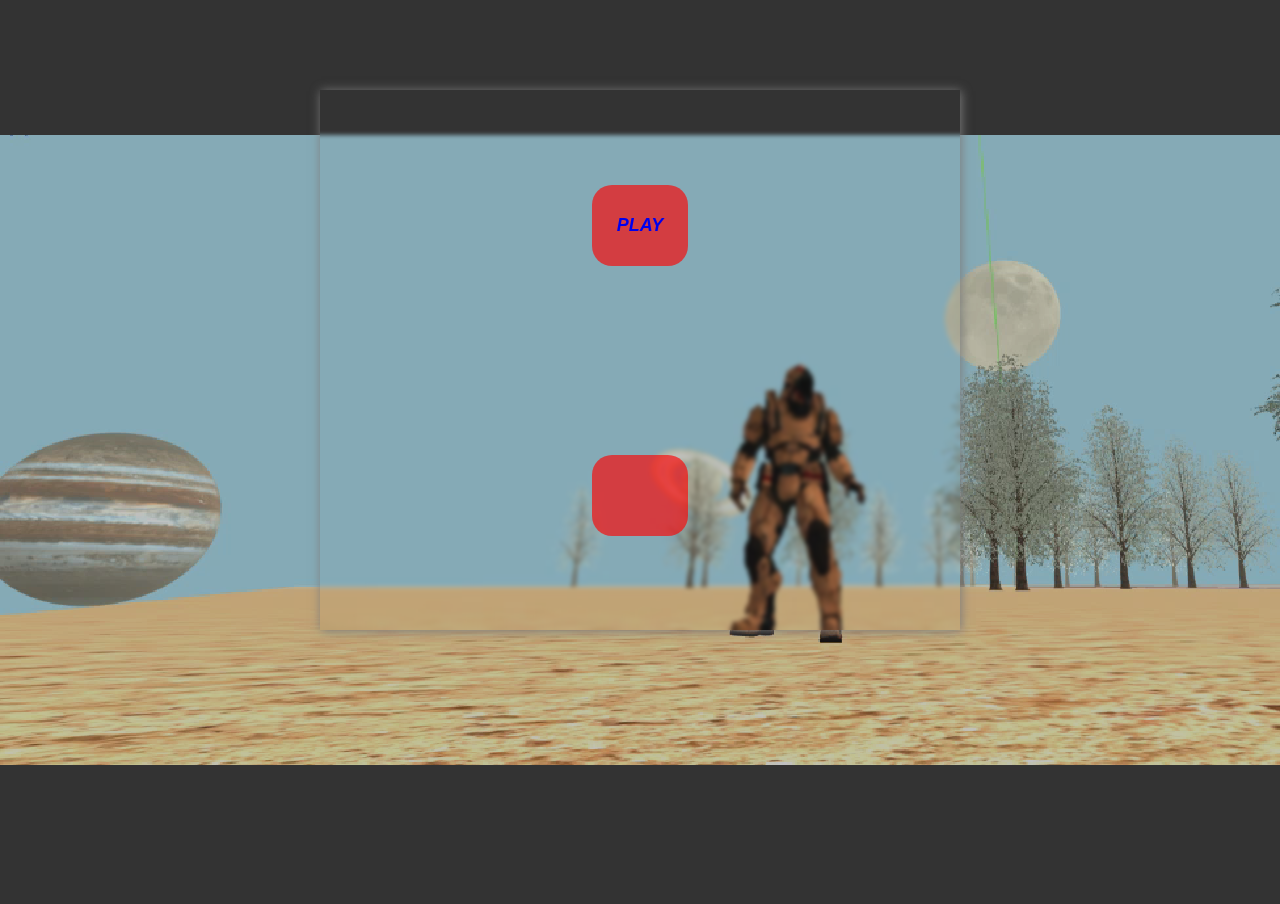
==== index.html @ 81be3b26 "init restart" ====
<!DOCTYPE html>
<html lang="vi">
<head>
    <meta charset="UTF-8">
    <meta http-equiv="X-UA-Compatible" content="IE=edge">
    <meta name="viewport" content="width=device-width, initial-scale=1.0">
    <title>Auri</title>
    <link rel="stylesheet" href="../asset/style/index.css">
</head>
<body>
    <div id="video">
        <video muted autoplay="true" loop>
          <source
            type="video/mp4"
            src="../asset/video/background.mp4"
          />
        </video>
      </div>
      <div id="game">
        <div class="sectionG"id="buttonPlay">
            <a href="./app/main.html">PLAY</a>
        </div>
        <div class="sectionG"id="intro">

        </div>
      </div>
</body>
</html>
---- asset/style/index.css ----
*{
    margin: 0;
    padding: 0;
    box-sizing: border-box;
}
html,body {
    width: 100%;
    height: 100%;
    background-color: #333;
    position: relative;
    overflow: hidden;
    /* overscroll-behavior: none; */
}
#video {
    width: 100%;
    height:100%;
    opacity: 0.7;
}
#video video {
    width: 100vw;
    height: 100vh;
}

#game {
    height: 60%;
    width: 50%;
    position: absolute;
    top: 10vh;
    left: 50%;
    z-index: 100;
    transform: translateX(-50%);
    backdrop-filter: blur(2px);
    background-color: rgba(red, green, blue, 0.9);
    box-shadow: 1px 1px 10px rgb(124, 124, 124);
    display: flex;
    align-items: center;
    justify-content:space-around;
    flex-direction: column;
}
.sectionG{
    height:15%;
    width:15%;
    background-color:rgba(255, 0, 0, 0.644);
    backdrop-filter: blur(1px);
    border-radius: 20px;
}
.sectionG:hover{
    cursor: pointer;
    background-color: rgba(255, 0, 34, 0.651);
}
a{
    text-decoration: none;
    font-size: large;
    font-style: italic;
    font-weight: 550;
    font-family: 'Segoe UI', Tahoma, Geneva, Verdana, sans-serif;
    width: 100%;
    height:100%;
    display:flex;
    justify-content: center;
    align-items: center;
}
.sectionG:hover a{
    color:blue;
}
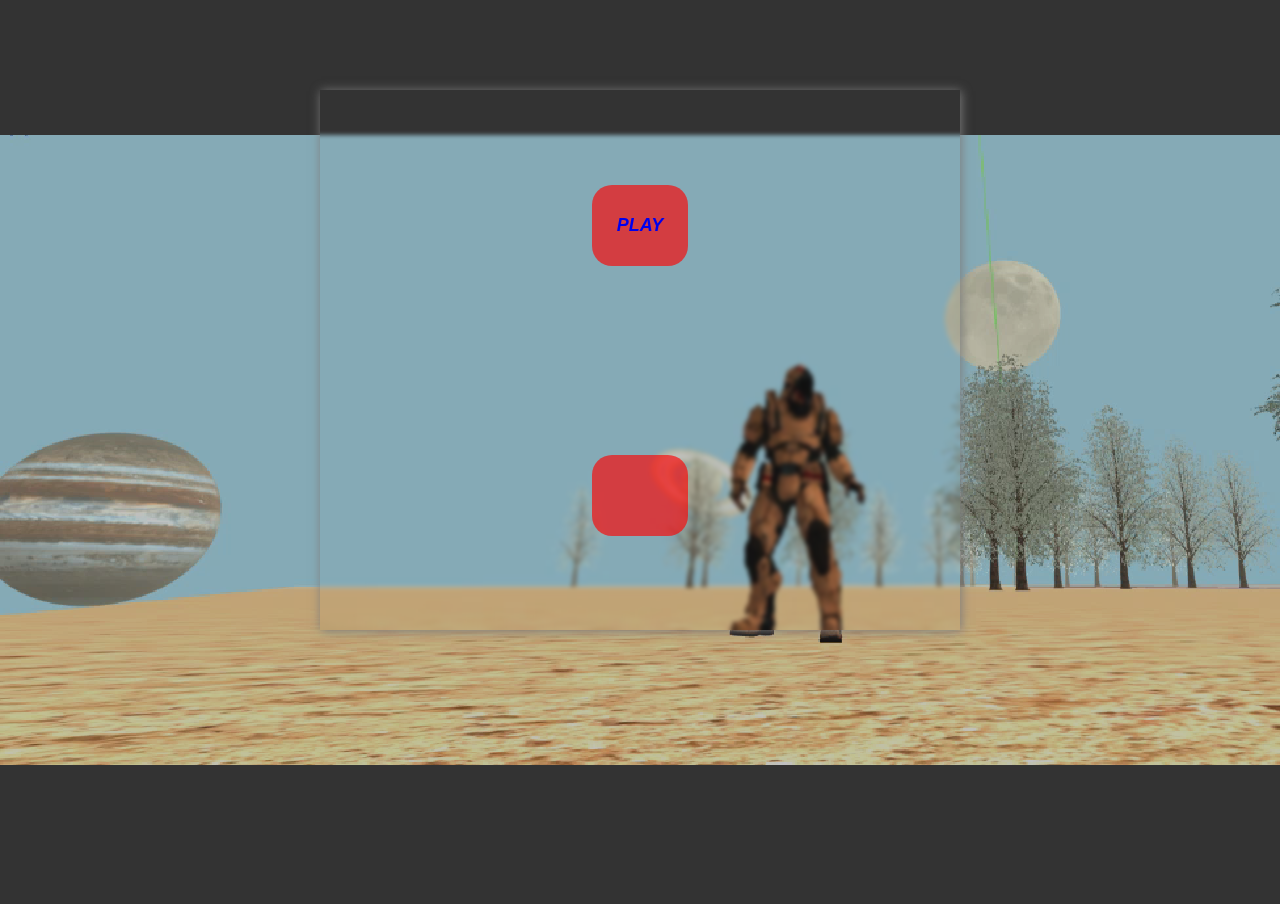
==== commit 07ecf78a: "fix init 3" ====
--- a/index.html
+++ b/index.html
@@ -5,14 +5,14 @@
     <meta http-equiv="X-UA-Compatible" content="IE=edge">
     <meta name="viewport" content="width=device-width, initial-scale=1.0">
     <title>Auri</title>
-    <link rel="stylesheet" href="../asset/style/index.css">
+    <link rel="stylesheet" href="./asset/style/index.css">
 </head>
 <body>
     <div id="video">
         <video muted autoplay="true" loop>
           <source
             type="video/mp4"
-            src="../asset/video/background.mp4"
+            src="./asset/video/background.mp4"
           />
         </video>
       </div>
